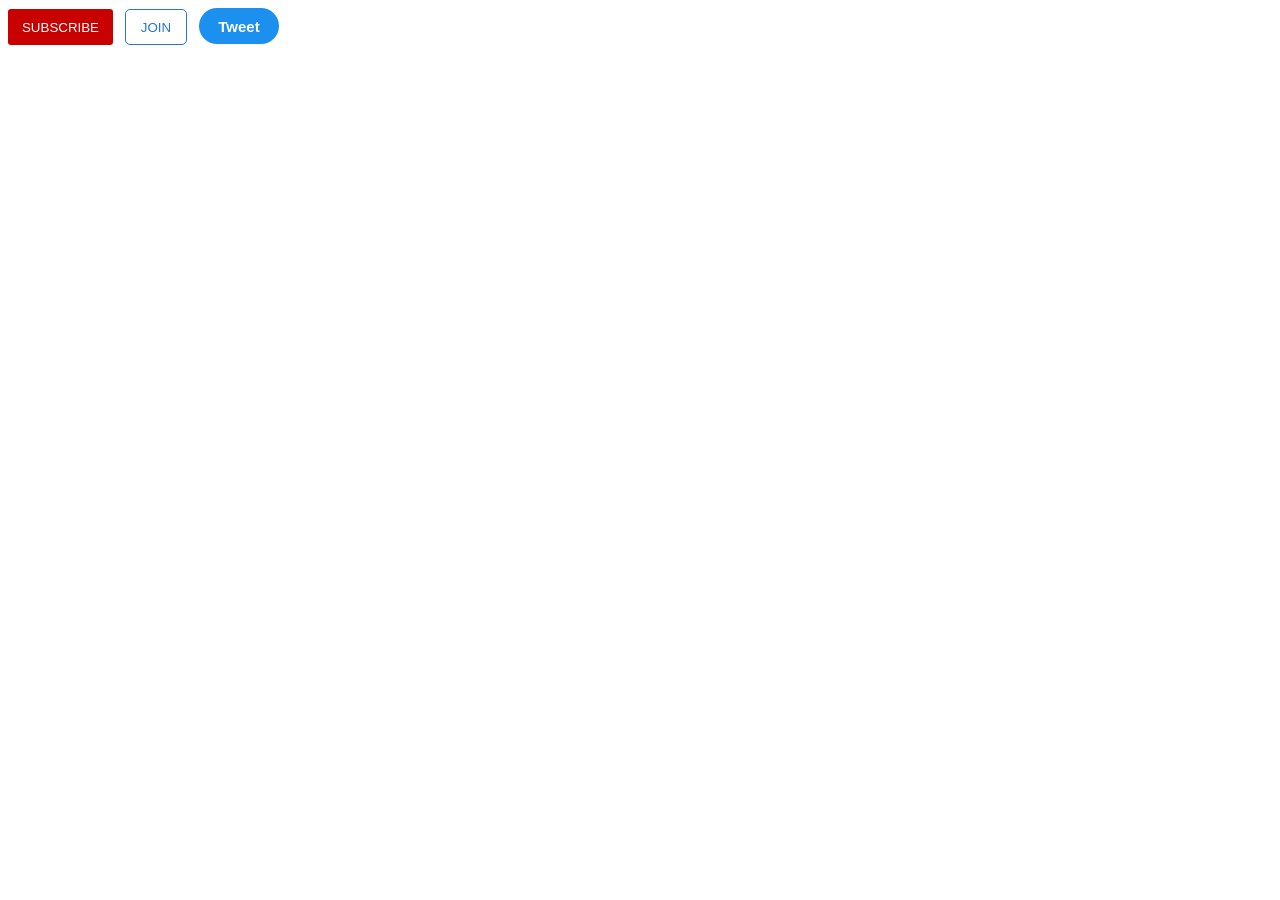
==== buttons.html @ ed2f8e9a "Initial commit - basics of html + css" ====
<!DOCTYPE html>
<html>

<head>
    <title>butoane test</title>
    <!-- legatura dintre fisiere, se plaseaza in head langa titlu deobicei -->
    <link rel="stylesheet" href="buttons.css">
</head>

<body>
    <!-- am pus o eticheta asupra butonului pentru a il putea customiza separat in buttons.css -->
    <button class = "subscribe-button">SUBSCRIBE</button>
    <button class = "join-button">JOIN</button>
    <button class = "tweet-button">Tweet</button>
</body>

</html>
---- buttons.css ----
/* .general-button = css selector, selecteaza elementele care vor fi personalizate */
.general-button{
    /* background-color = css propriety, selecteaza ce anume sa schimbe pentru elementul button */
    /* : red = css value, selecteaza valoarea */
    background-color: rgba(66, 233, 224, 0.952);
    /* color - schimba culoarea fontului */
    color: rgb(97, 86, 86);
    /* border - exteriorul butonului */
    border: none;
    /* height - dimensiunea inaltimii / latimii a butonului*/
    height : 36px;
    /* width - dimensiunea lungimii a butonului */
    width: 105px;
    /* border-radius - colturile butonului */
    border-radius: 10px;
    /* cursor - schimba cursorul atunci cand este deasupra butonului */
    cursor: crosshair;
}
/* hover, active se numesc pseudoclase */
/* :hover - customizam doar starea butonului atunci cand cursorul se afla deasupra sa */
.general-button:hover{
    background-color: green;

}
/* :active - customizam doar starea butonului atunci cand este apasat */
.general-button:active{
    background-color: blue;
}


/* folosind .subscribe-button customizam doar butoanele care au eticheta respectiva */
.subscribe-button{
    background-color: rgb(200, 0, 0);
    color: white;
    border: none;
    height: 36px;
    width: 105px;
    border-radius: 3px;
    cursor: pointer;
    /* margin-right - selecteaza directa impreuna cu spatiul adaugat in directia respectiva */
    margin-right: 8px;
    /* transition - adauga un efect de tranzitie / smoothest asupra butonului */
    /* primul parametru - ce fel de tranzitie dorim sa adaugam, al doilea parametru - durata tranzitiei */
    transition: opacity 0.15s;
}

.subscribe-button:hover{
    /* opacity - seteaza opacitatea intre 0 si 1*/
    opacity: 0.8;
}

.subscribe-button:active{
    opacity: 0.5;
}


.join-button{
    background-color: white;
    /* border-color - culoarea chenarului */
    border-color: rgb(41, 118, 211);
    /* border-style - stilul chenarului */
    border-style: solid;
    /* border-width - inaltimea / latimea chenarului */
    border-width: 1px;
    color: rgb(41, 118, 211);
    height: 36px;
    width: 62px;
    border-radius: 5px;
    cursor: pointer;
    margin-right: 8px;
    /* putem adauga mai multe tipuri de tranzitii folosind , */
    transition: background-color 0.15s, color 0.15s;
}

.join-button:hover{
    background-color: rgb(41, 118, 211);
    color: white;
}

.join-button:active{
    opacity: 0.7;
}


.tweet-button{
    background-color: rgb(27, 144, 238);
    color: white;
    border: none;
    border-radius: 50px;
    height: 36px;
    width: 80px;
    /* font-weight - schimba fontul butonului */
    font-weight: bold;
    /* font-size - dimensiunea fontului*/
    font-size: 15px;
    cursor: pointer;
    transition: box-shadow 0.15s;
}

.tweet-button:hover{
    /* box-shadow - adauga o umbra asupra butonului */
    /* primul parametru - pozitia orizontala, al 2-lea parametru - pozitia verticala, al 3-lea parametru - blurul, al 4-lea element - culoarea */
    /* rgba - la fel ca rgb doar ca 'a' mai adauga un parametru - opacitatea culorii */
    box-shadow: 5px 5px 10px rgba(0, 0, 0, 0.15);
}
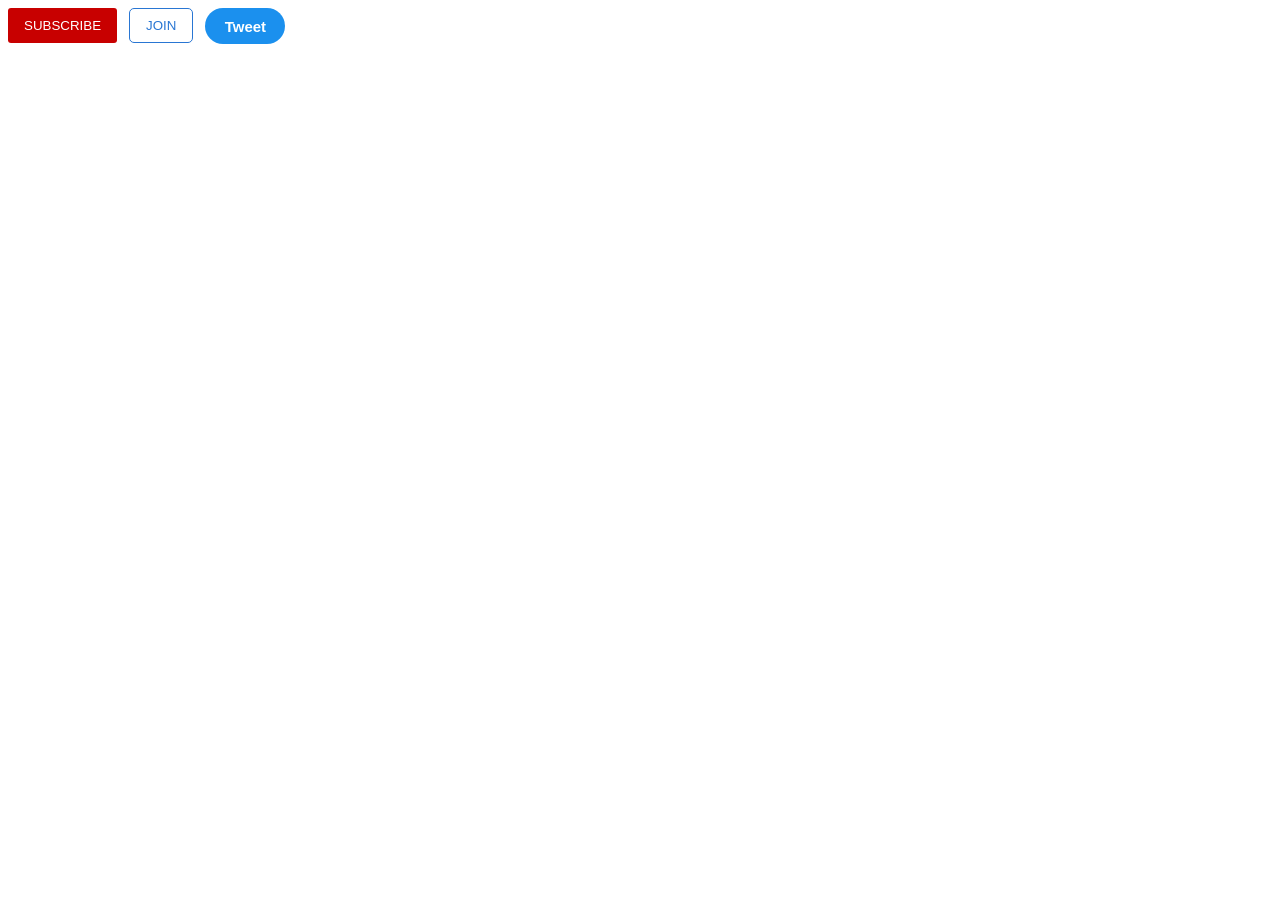
==== commit a5cedcf6: "Refactor button styles and add new text formatting page" ====
--- a/buttons.html
+++ b/buttons.html
@@ -2,13 +2,15 @@
 <html>
 
 <head>
-    <title>butoane test</title>
-    <!-- legatura dintre fisiere, se plaseaza in head langa titlu deobicei -->
+    <title>formatare butoane</title>
+    <!-- legatura dintre fisiere, se plaseaza in head
+    link este un element de tipul void fiindca nu necesita tagul de inchidere
+    rel(relation) = tipul de fisier, href = calea fisierului -->
     <link rel="stylesheet" href="buttons.css">
 </head>
 
 <body>
-    <!-- am pus o eticheta asupra butonului pentru a il putea customiza separat in buttons.css -->
+    <!-- eticheta pusa asupra butonului pentru a il customiza separat in buttons.css -->
     <button class = "subscribe-button">SUBSCRIBE</button>
     <button class = "join-button">JOIN</button>
     <button class = "tweet-button">Tweet</button>
--- a/buttons.css
+++ b/buttons.css
@@ -33,9 +33,15 @@
     background-color: rgb(200, 0, 0);
     color: white;
     border: none;
-    height: 36px;
-    width: 105px;
+    /* CSS box model se refera la conceptele : 
+    pe exterior - margin, pe interior - padding, border si content */
+    padding-top: 10px;
+    padding-bottom: 10px;
+    padding-left: 16px;
+    padding-right: 16px;
     border-radius: 3px;
+    /* vertical-align - aliniaza totul in partea de sus */
+    vertical-align: top;
     cursor: pointer;
     /* margin-right - selecteaza directa impreuna cu spatiul adaugat in directia respectiva */
     margin-right: 8px;
@@ -63,8 +69,11 @@
     /* border-width - inaltimea / latimea chenarului */
     border-width: 1px;
     color: rgb(41, 118, 211);
-    height: 36px;
-    width: 62px;
+    /* padding - adauga spatiu intre scris si chenarul butonului */
+    padding-top: 9px;
+    padding-bottom: 9px;
+    padding-left: 16px;
+    padding-right: 16px;
     border-radius: 5px;
     cursor: pointer;
     margin-right: 8px;
@@ -89,6 +98,7 @@
     border-radius: 50px;
     height: 36px;
     width: 80px;
+    vertical-align: top;
     /* font-weight - schimba fontul butonului */
     font-weight: bold;
     /* font-size - dimensiunea fontului*/
